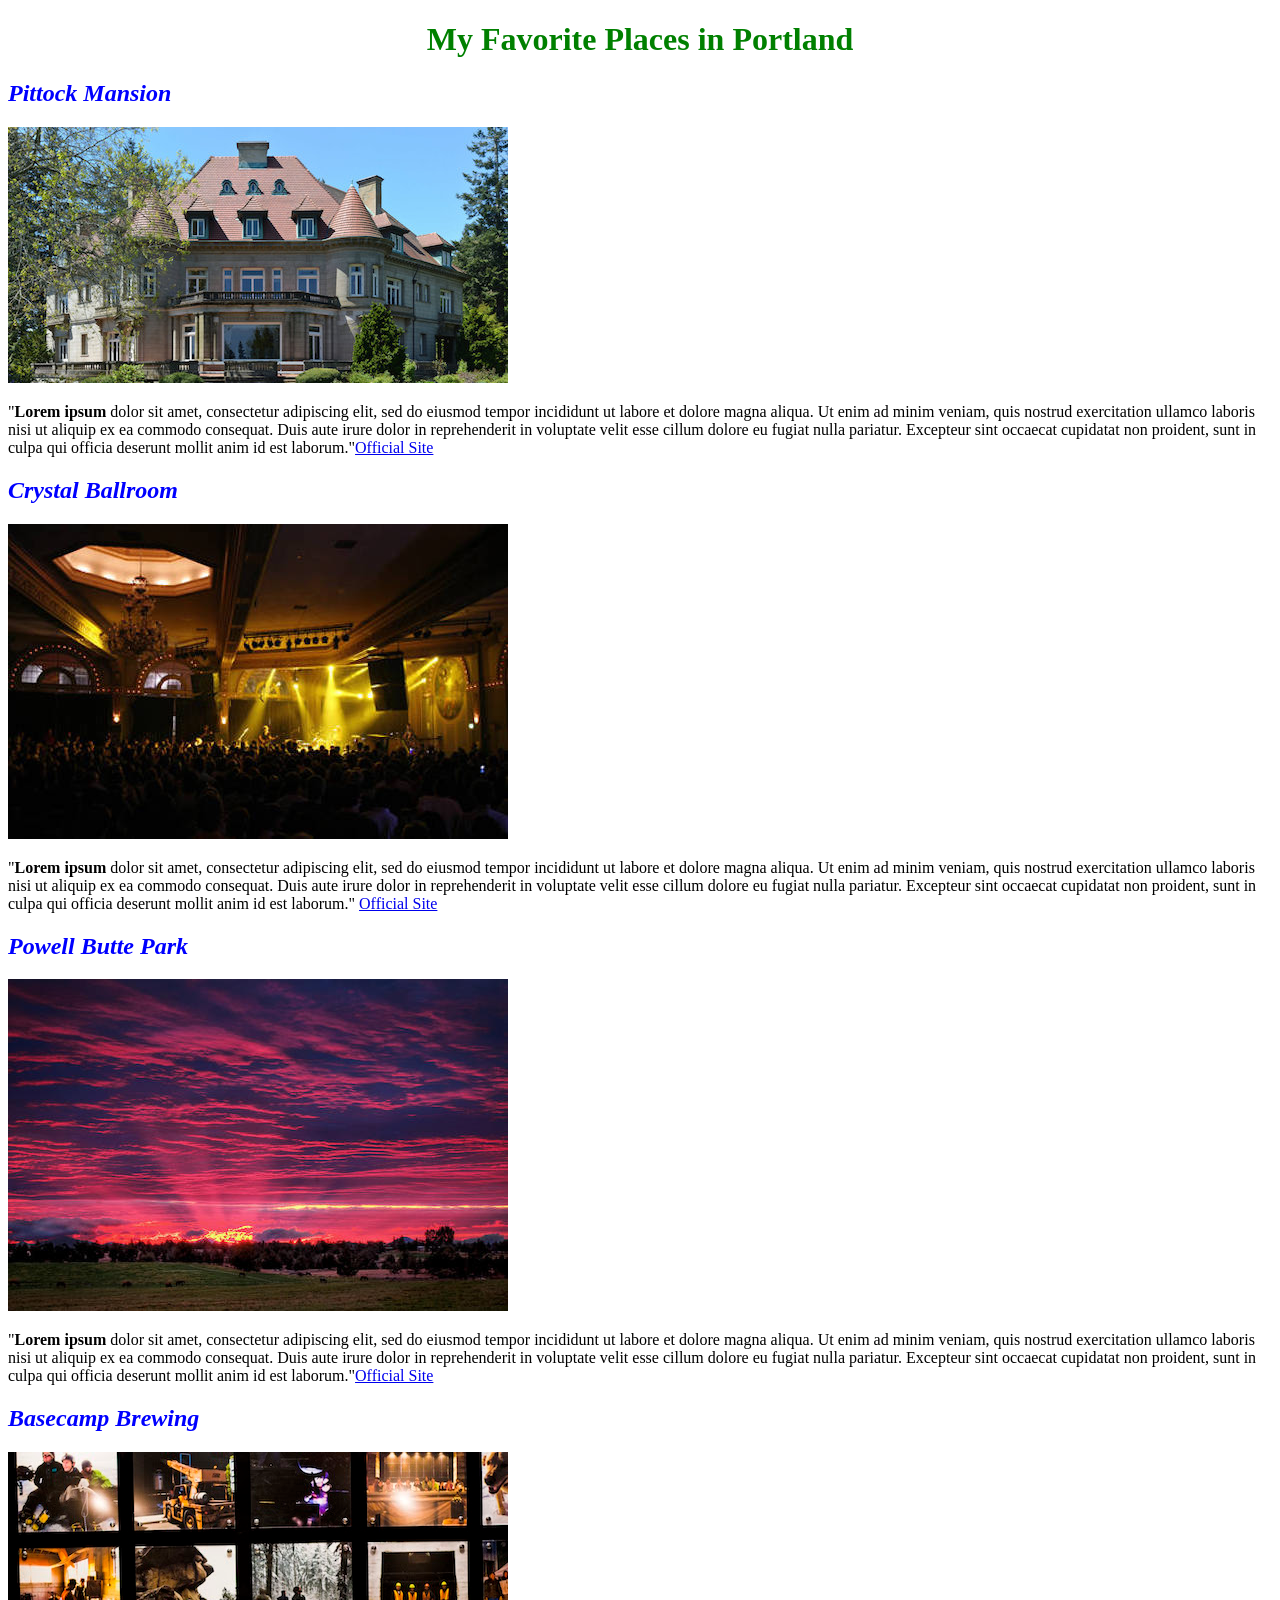
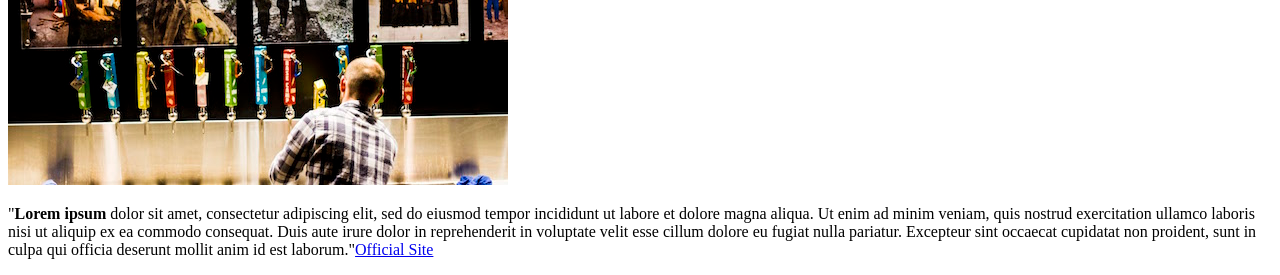
==== favorite-places.html @ ec94d4a8 "add stylesheet, add img, add new page" ====
<!DOCTYPE html>
<html>
  <head>
    <link href="css/favorite-styles.css" rel="stylesheet" type="text/css">
    <meta charset="utf-8">
    <title>My Favorite Places</title>
  </head>
  <body>
    <h1>My Favorite Places in Portland</h1>
    <h2>Pittock Mansion</h2>
    <img src="img/pittock.jpeg" alt="Photo of Pittock Mansion" />
    <p>"<strong>Lorem ipsum</strong> dolor sit amet, consectetur adipiscing elit, sed do eiusmod tempor incididunt ut labore et dolore magna aliqua. Ut enim ad minim veniam, quis nostrud exercitation ullamco laboris nisi ut aliquip ex ea commodo consequat. Duis aute irure dolor in reprehenderit in voluptate velit esse cillum dolore eu fugiat nulla pariatur. Excepteur sint occaecat cupidatat non proident, sunt in culpa qui officia deserunt mollit anim id est laborum."<a href="http://pittockmansion.org/">Official Site</a></p>
    <h2>Crystal Ballroom</h2>
    <img src="img/crystal.jpg" alt="Photo of Crystal Ballroom" />
    <p>
      "<strong>Lorem ipsum</strong> dolor sit amet, consectetur adipiscing elit, sed do eiusmod tempor incididunt ut labore et dolore magna aliqua. Ut enim ad minim veniam, quis nostrud exercitation ullamco laboris nisi ut aliquip ex ea commodo consequat. Duis aute irure dolor in reprehenderit in voluptate velit esse cillum dolore eu fugiat nulla pariatur. Excepteur sint occaecat cupidatat non proident, sunt in culpa qui officia deserunt mollit anim id est laborum." <a href="http://www.crystalballroompdx.com/">Official Site</a></p>
    <h2>Powell Butte Park</h2>
    <img src="img/powell.jpg" alt="Photo of Powell Butte" />
      <p>
        "<strong>Lorem ipsum</strong> dolor sit amet, consectetur adipiscing elit, sed do eiusmod tempor incididunt ut labore et dolore magna aliqua. Ut enim ad minim veniam, quis nostrud exercitation ullamco laboris nisi ut aliquip ex ea commodo consequat. Duis aute irure dolor in reprehenderit in voluptate velit esse cillum dolore eu fugiat nulla pariatur. Excepteur sint occaecat cupidatat non proident, sunt in culpa qui officia deserunt mollit anim id est laborum."<a href="https://en.wikipedia.org/wiki/Powell_Butte">Official Site</a></p>
    <h2>Basecamp Brewing</h2>
    <img src="img/basecamp.jpg" alt="Photo of Basecamp Brewing" />
    <p>
      "<strong>Lorem ipsum</strong> dolor sit amet, consectetur adipiscing elit, sed do eiusmod tempor incididunt ut labore et dolore magna aliqua. Ut enim ad minim veniam, quis nostrud exercitation ullamco laboris nisi ut aliquip ex ea commodo consequat. Duis aute irure dolor in reprehenderit in voluptate velit esse cillum dolore eu fugiat nulla pariatur. Excepteur sint occaecat cupidatat non proident, sunt in culpa qui officia deserunt mollit anim id est laborum."<a href="http://basecampbrewingco.com/">Official Site</a></p>
  </body>
</html>
---- css/favorite-styles.css ----
h1 {
  color: green;
  text-align: center;
}
h2 {
  color: blue;
  font-style: italic;
}
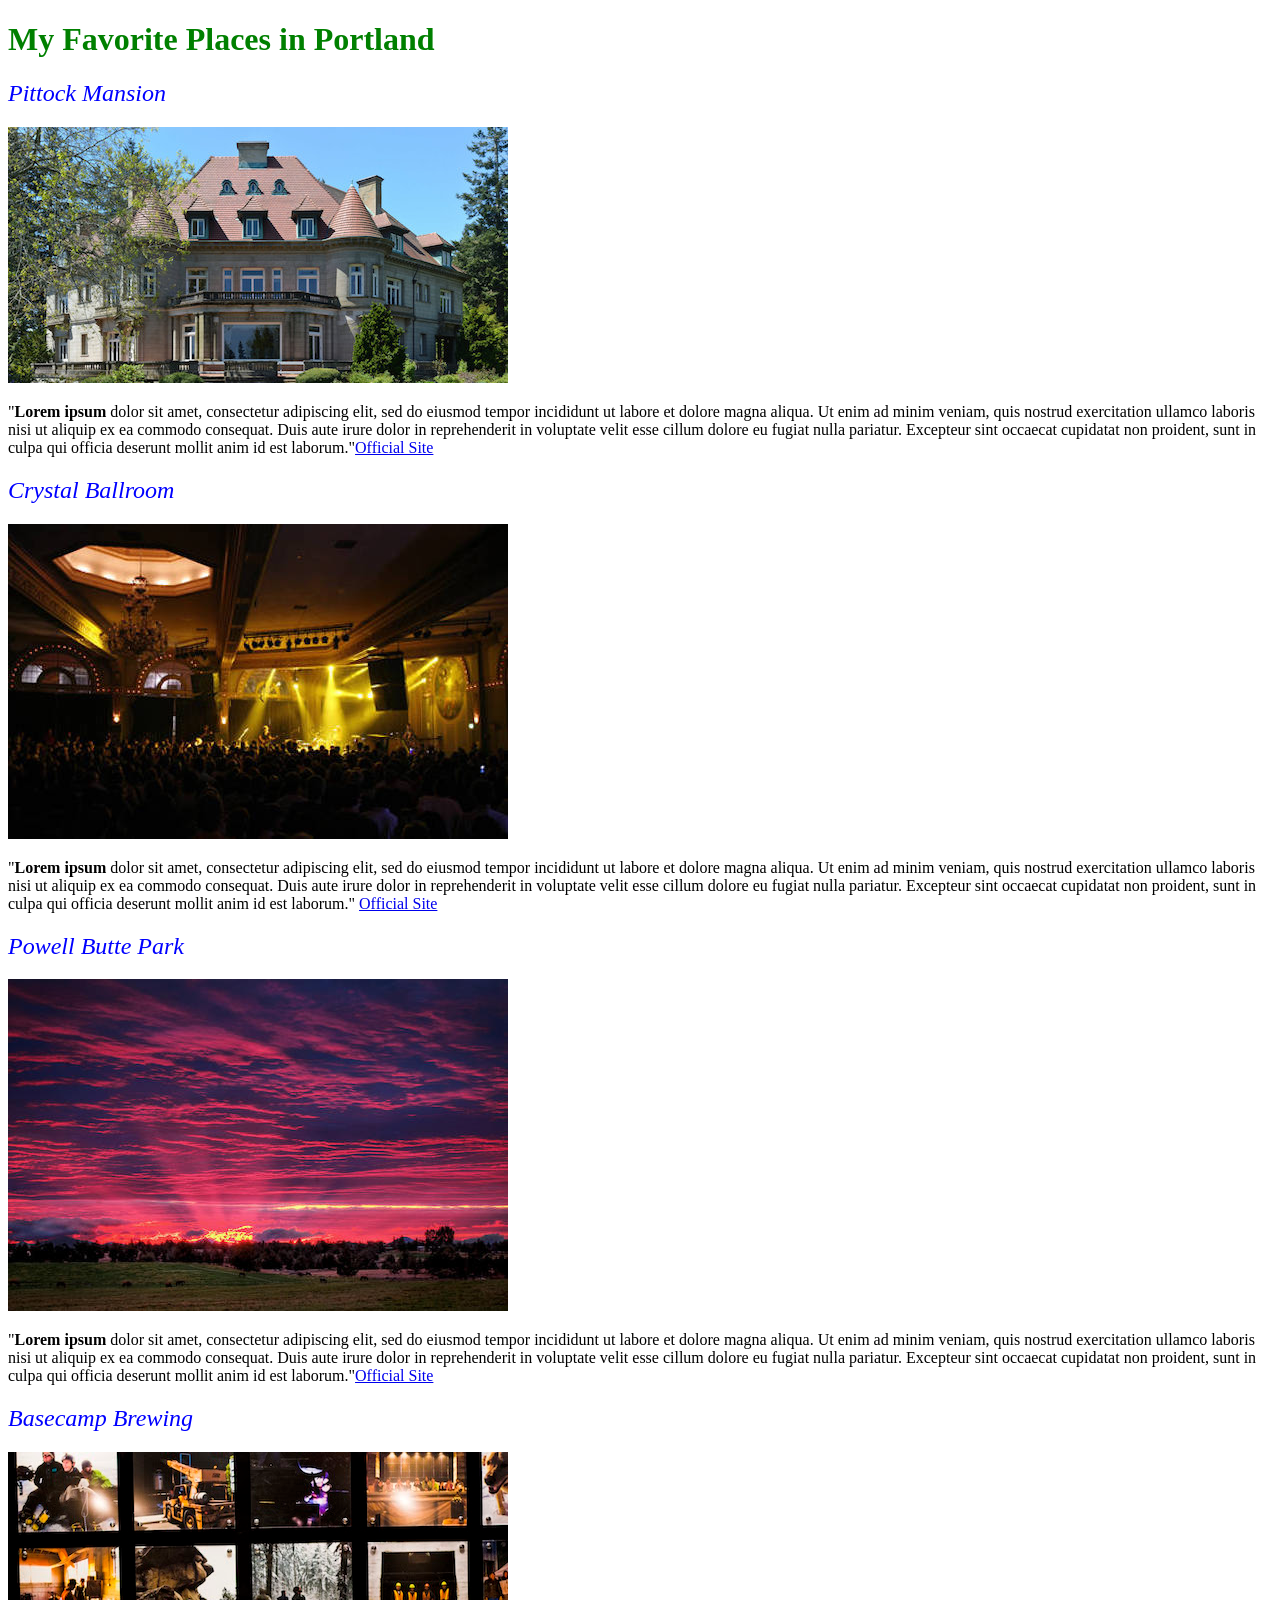
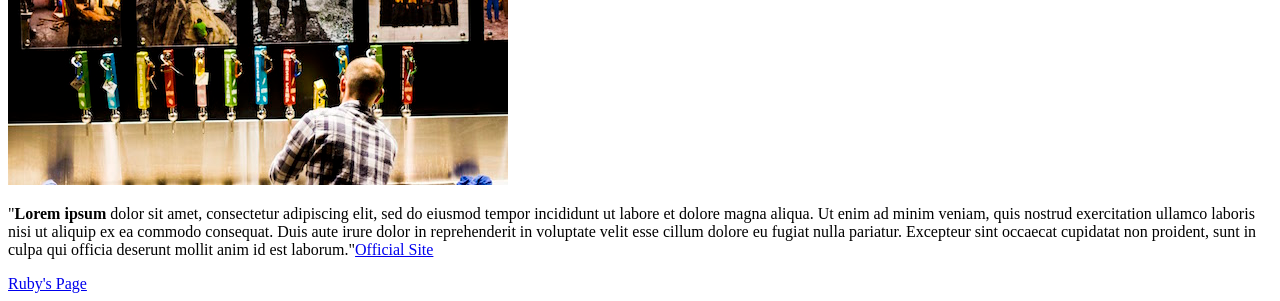
==== commit 2a6c7586: "add css stylesheet" ====
--- a/favorite-places.html
+++ b/favorite-places.html
@@ -1,7 +1,7 @@
 <!DOCTYPE html>
 <html>
   <head>
-    <link href="css/favorite-styles.css" rel="stylesheet" type="text/css">
+    <link href="css/styles.css" rel="stylesheet" type="text/css">
     <meta charset="utf-8">
     <title>My Favorite Places</title>
   </head>
@@ -22,5 +22,7 @@
     <img src="img/basecamp.jpg" alt="Photo of Basecamp Brewing" />
     <p>
       "<strong>Lorem ipsum</strong> dolor sit amet, consectetur adipiscing elit, sed do eiusmod tempor incididunt ut labore et dolore magna aliqua. Ut enim ad minim veniam, quis nostrud exercitation ullamco laboris nisi ut aliquip ex ea commodo consequat. Duis aute irure dolor in reprehenderit in voluptate velit esse cillum dolore eu fugiat nulla pariatur. Excepteur sint occaecat cupidatat non proident, sunt in culpa qui officia deserunt mollit anim id est laborum."<a href="http://basecampbrewingco.com/">Official Site</a></p>
-  </body>
+      <a href="pet-webpage.html">Ruby's Page</a>
+
+   </body>
 </html>
--- a/css/styles.css
+++ b/css/styles.css
@@ -0,0 +1,12 @@
+h1{
+  color: green;
+}
+h2{
+  font-style: italic;
+  font-weight: lighter;
+  color: blue;
+}
+
+ul{
+  font-family: cursive;
+}
